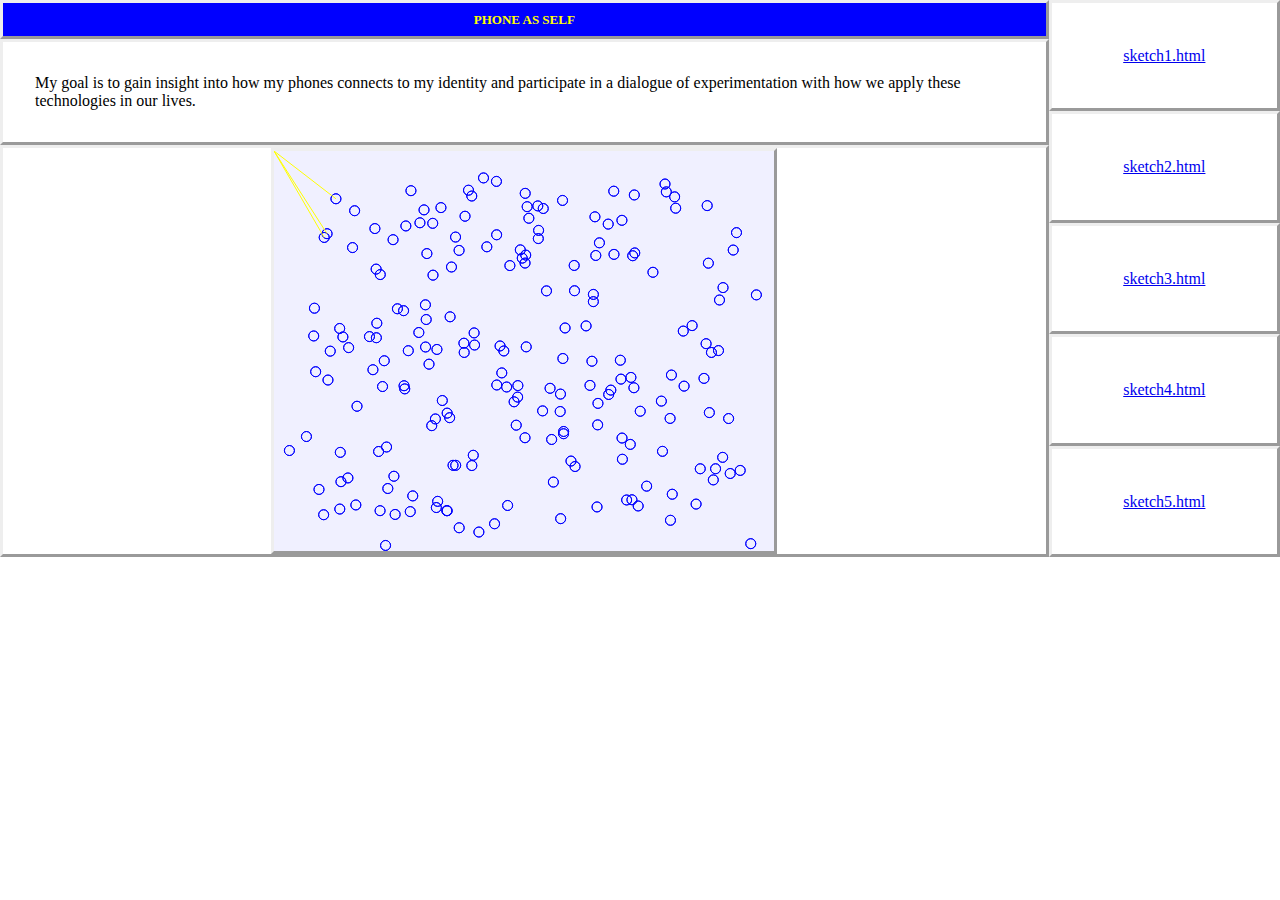
==== index.html @ e9e3848e "first" ====
<!DOCTYPE html>
<html lang="en">
<head>
    <meta charset="UTF-8">
    <meta name="viewport" content="width=device-width, initial-scale=1.0">
    <link rel="stylesheet" type="text/css" href="style.css"/>
    <title>home</title>
    
</head>
<body>

    <div id="containerMain">
       <div id="container1">
        <div class="element element0"><h1>PHONE AS SELF</h1></div>
        <div class="element element1"> My goal is to gain insight into how my phones connects to my identity and participate in a dialogue of experimentation with how we apply these technologies in our lives.</div>
        <div class="element element2"><canvas id="canvas1" width="500" height="400"></canvas></div>
     </div> 

        <div id="container2">
    <ul id="indexlist">
        <li class="element list1">
            <div class = "content">
                <p>Our phones can be an avenue for us to memory keep. I do this through photos and screenshots.</p>
            </div> 
            <a href = "sketch1.html">sketch1.html</a></li>
        <li class="element list2">
            <div class = "content">
            <p>Our phones can be our connection to a family member. My favorite way to keep in touch is videochat</p>
        </div> <a href = "sketch2.html">sketch2.html</a></li>
        <li class="element list3">
            <div class = "content">
                <p>This is some content about
                   technology and our bodies. I hope
                   I write something in time for the assignment</p>
            </div><a href = "sketch3.html">sketch3.html</a></li>
        <li class="element list4">
            <div class = "content">
                <p>This is some content about
                   technology and our bodies. I hope
                   I write something in time for the assignment</p>
            </div><a href = "sketch4.html">sketch4.html</a></li>
        <li class="element list5">
            <div class = "content">
                <p>This is some content about
                   technology and our bodies. I hope
                   I write something in time for the assignment</p>
            </div><a href = "sketch5.html">sketch5.html</a></li>
    
    </ul>
        </div>

    </div>

</body>
<script src="script.js"></script> 
</html>
---- style.css ----
body {
    margin: 0;
}

h1 {
    font-size: small;
    color: rgb(255, 255, 0);
}

#canvas1 {
    background-color: rgba(240 240, 255, 5);
}

#containerMain{
    display: flex;
    flex-flow: row nowrap;
    max-height: 100vh;
}

#container1{
    display: flex;
    flex-flow: column wrap;
    flex-grow: 5;
    justify-content: center;
}

#container2{
    position: relative;
    display: flex;
    flex-flow: row wrap;
    width: 20vw;
    min-width: max-content;
}

.element {
    display: flex;
    justify-content: center;
    align-items: center;
    font-family: 'Times New Roman', Times, serif;
    border-style: outset;
    border-width: 3px;
    text-wrap: wrap;
    background-color: white;
}

.element0{
    background-color: blue;
    flex-grow: 1;
    color: white;
}

.element1{
    background-color: white;
    color: black;
    justify-content: start;
    border-style: outset; 
    border-width: 3px;
    flex-grow: 2;
    padding: 2em;
}

.element2{
    flex-grow: 5;
}

#canvas1{
    border-style: outset;
    border-width: 3px;
}

#indexlist{
    margin: 0;
    padding: 0;
    display: flex;
    flex-flow: column wrap;
    flex-grow: 10;
    list-style: none;
}
ul{
    margin: 0;
    padding: 0;
}

ul li {
    display: flex;
    position: relative;
    flex-grow: 1;
}

ul li:hover{
    background: rgba(240 240, 255, 5);
}

ul li .content {
    position: absolute;
    background: rgba(240 240, 255, 5);
    padding: 20px;
    box-sizing: border-box;
    visibility: hidden;
    opacity: 0;
    z-index: 1;
}


ul li:hover .content {
    visibility: visible;
    opacity: 1;
    position: absolute;
    transform: translateX(-105%) translateY(0);
}





/* /////////////////////SKETCH1/////////////////// */

img {
    max-height: 100%;
    min-width: 100%;
    object-fit: cover;
    vertical-align: bottom;
    height: 15rem;
  }


#container3{
    display: flex;
    flex-flow: column wrap;
    margin: 0;
    padding: 0;
}

#container4 {
    display: flex;
    flex-grow: 10;
    margin: 0;
    padding: 0;
}

#sketch1list {
    display: flex;
    flex-flow: row wrap;
    flex-grow: 20;
    margin: 0;
    padding: 0;

}

#sketch1list li:last-child {
    flex-grow: 10;
}

#sidebar {
    padding: 4px;
}


/* /////////////////////////////SKETCH2//////////////////////////// */

.big {
    width: 95vw;
    height: auto;
}

#long {
    height: 100%;
    width: 20rem;
}

/* ///////////////////////////sketch4////////// */

.sketch4 {
    padding: 3px;
    margin: 3px;
}

#container5 {
    display: flex;
    flex-flow: row wrap;
    justify-content: center;
}

#large {
    height: 100vh;
}
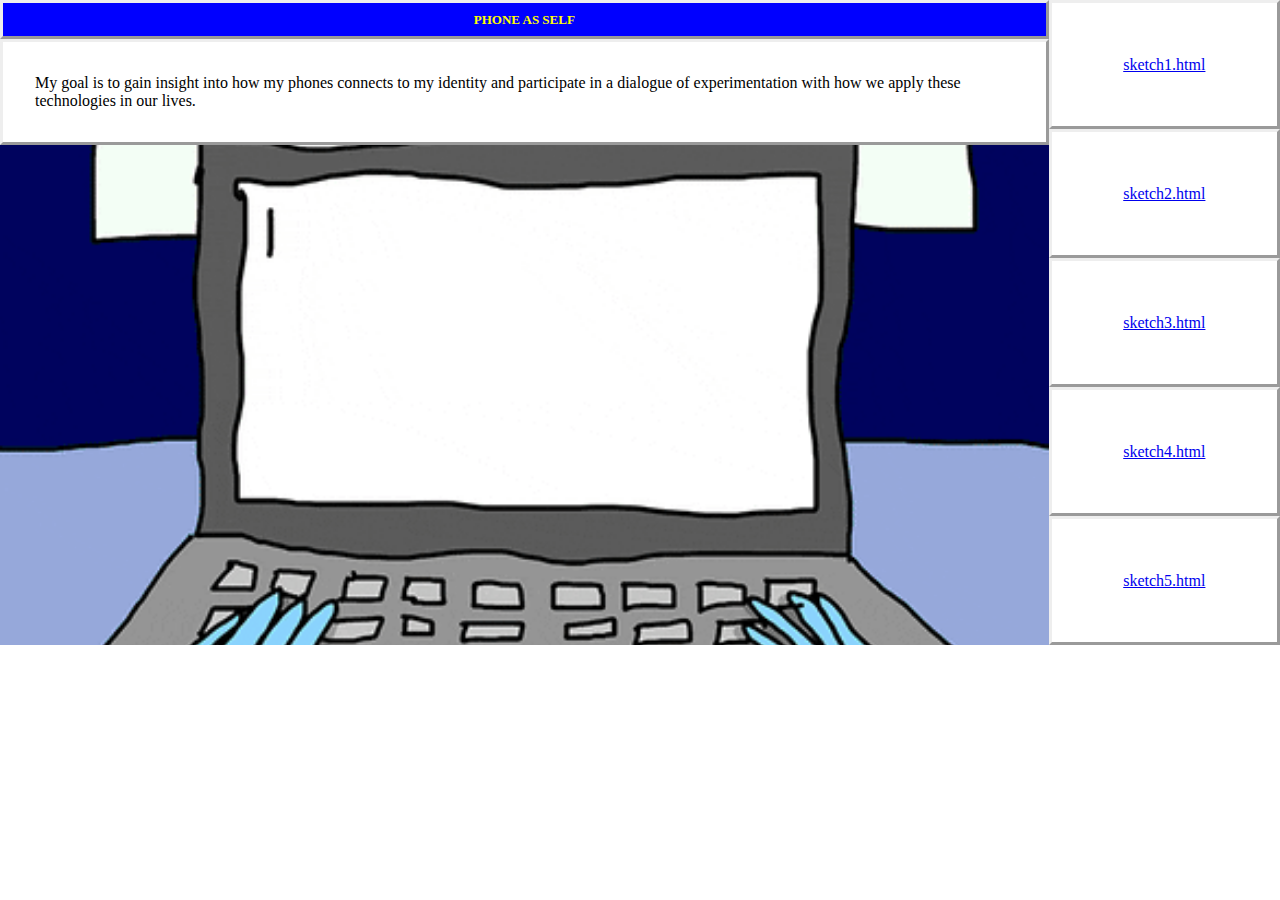
==== commit 5e6fc753: "new content in pop ups/ removed .js" ====
--- a/index.html
+++ b/index.html
@@ -13,7 +13,7 @@
        <div id="container1">
         <div class="element element0"><h1>PHONE AS SELF</h1></div>
         <div class="element element1"> My goal is to gain insight into how my phones connects to my identity and participate in a dialogue of experimentation with how we apply these technologies in our lives.</div>
-        <div class="element element2"><canvas id="canvas1" width="500" height="400"></canvas></div>
+        <div><img src="images/main.gif" height="500px"></div>
      </div> 
 
         <div id="container2">
@@ -29,21 +29,15 @@
         </div> <a href = "sketch2.html">sketch2.html</a></li>
         <li class="element list3">
             <div class = "content">
-                <p>This is some content about
-                   technology and our bodies. I hope
-                   I write something in time for the assignment</p>
+                <p>Sometimes in hard times I turn to technology for help. Sometimes it works and sometimes I take it too far</p>
             </div><a href = "sketch3.html">sketch3.html</a></li>
         <li class="element list4">
             <div class = "content">
-                <p>This is some content about
-                   technology and our bodies. I hope
-                   I write something in time for the assignment</p>
+                <p>Digital labor is a unique burden. I think we need new rules for using technologies for work places.</p>
             </div><a href = "sketch4.html">sketch4.html</a></li>
         <li class="element list5">
             <div class = "content">
-                <p>This is some content about
-                   technology and our bodies. I hope
-                   I write something in time for the assignment</p>
+                <p>Technology as it should be (in my life) is just a tool in my hand. That's it.</p>
             </div><a href = "sketch5.html">sketch5.html</a></li>
     
     </ul>
@@ -52,5 +46,5 @@
     </div>
 
 </body>
-<script src="script.js"></script> 
+<!-- <script src="script.js"></script>  -->
 </html>--- a/style.css
+++ b/style.css
@@ -19,7 +19,7 @@
 
 #container1{
     display: flex;
-    flex-flow: column wrap;
+    flex-flow: column nowrap;
     flex-grow: 5;
     justify-content: center;
 }
@@ -106,7 +106,8 @@
     visibility: visible;
     opacity: 1;
     position: absolute;
-    transform: translateX(-105%) translateY(0);
+    transform: translateX(-70%) translateY(0);
+    width: 50vw;
 }
 
 
@@ -120,7 +121,12 @@
     min-width: 100%;
     object-fit: cover;
     vertical-align: bottom;
+  }
+
+  .gallery
+  {
     height: 15rem;
+    
   }
 
 
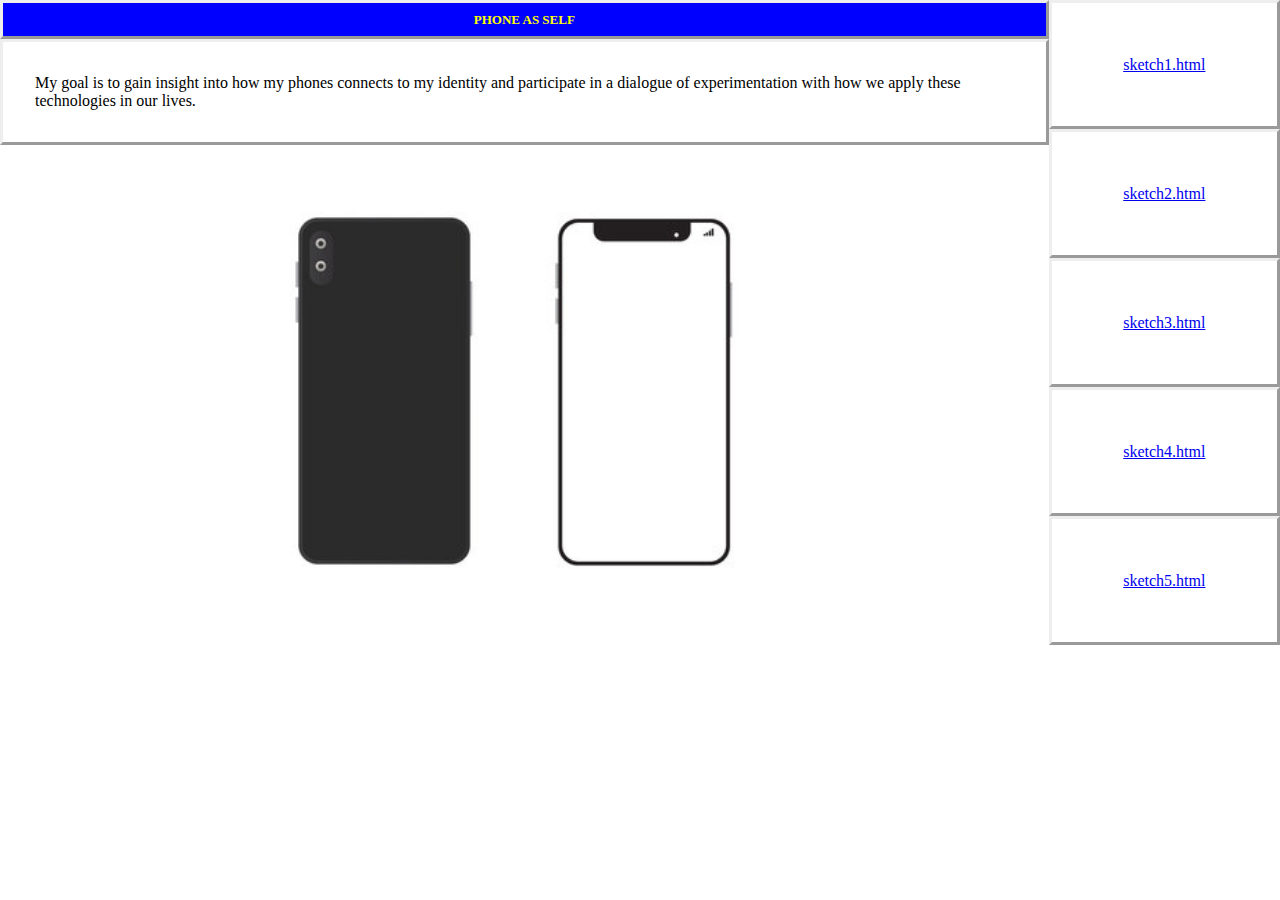
==== commit 69f4acbc: "changed main image to phone // changed popup hover" ====
--- a/index.html
+++ b/index.html
@@ -13,7 +13,9 @@
        <div id="container1">
         <div class="element element0"><h1>PHONE AS SELF</h1></div>
         <div class="element element1"> My goal is to gain insight into how my phones connects to my identity and participate in a dialogue of experimentation with how we apply these technologies in our lives.</div>
-        <div><img src="images/main.gif" height="500px"></div>
+        <div><img src="images/pictureofcellphone.jpg" height="500px"></div>
+   
+        
      </div> 
 
         <div id="container2">
@@ -46,5 +48,5 @@
     </div>
 
 </body>
-<!-- <script src="script.js"></script>  -->
+<script src="script.js"></script> 
 </html>--- a/style.css
+++ b/style.css
@@ -119,13 +119,15 @@
 img {
     max-height: 100%;
     min-width: 100%;
-    object-fit: cover;
+    object-fit: contain;
     vertical-align: bottom;
   }
 
   .gallery
   {
     height: 15rem;
+    object-fit: cover;
+
     
   }
 
